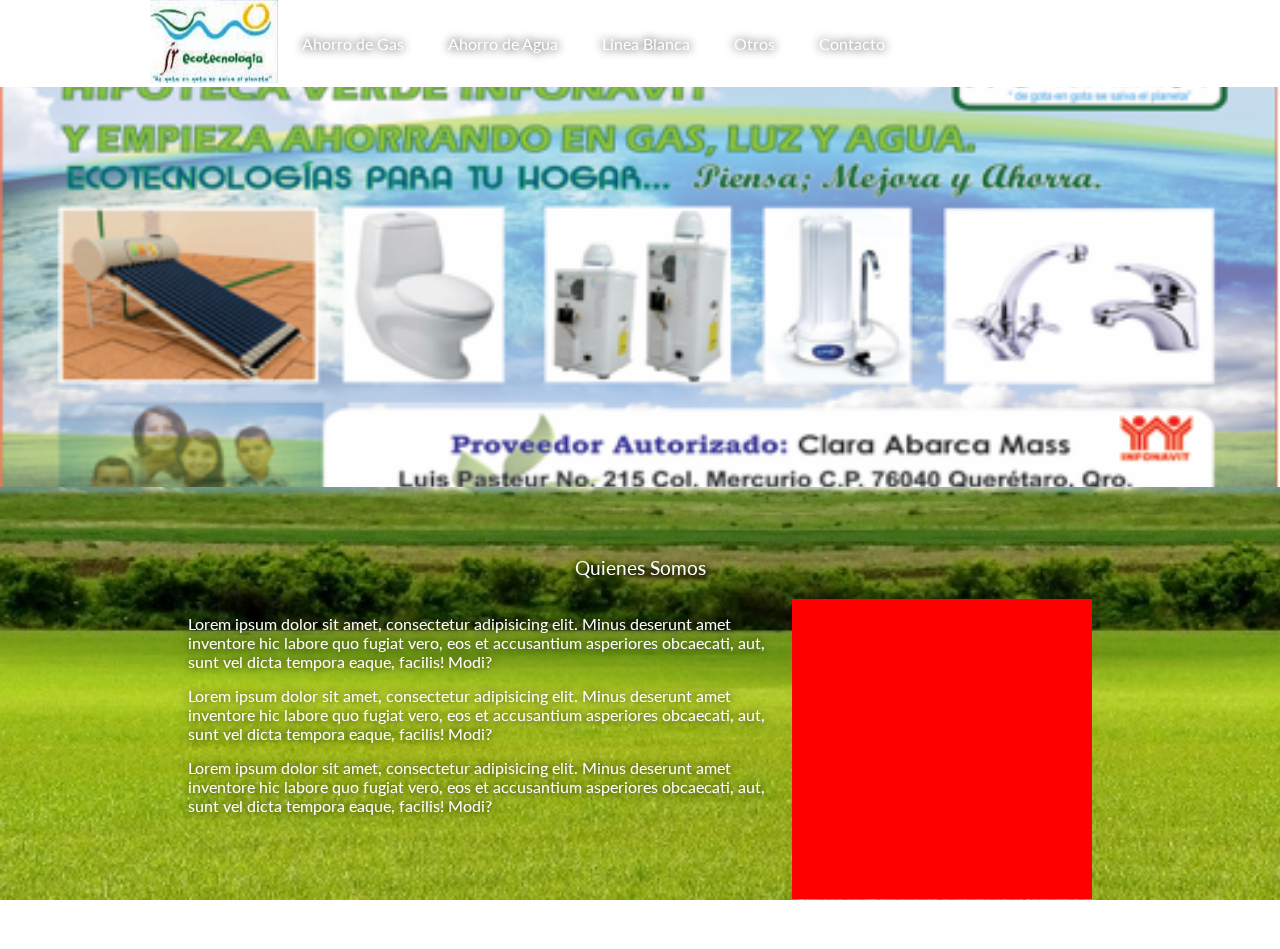
==== index.html @ d3ea05ea "proyecto" ====
<!DOCTYPE html>
<html lang="en">
<head>
	<title></title>
	<meta charset="utf-8">
	<meta name="viewport" content="width=device-width, initial-scale=1, maximum-scale=1, user-scalable=no">
	<link href='http://fonts.googleapis.com/css?family=Lato&subset=latin,latin-ext' rel='stylesheet' type='text/css'>
	<link rel="stylesheet" type="text/css" href="styles/normalize.css">
	<link rel="stylesheet" type="text/css" href="styles/font-awesome.css">
	<link rel="stylesheet" type="text/css" href="styles/styles.css">
</head>
<body>
	<header>
		<div class="width_limit">
			<div class="logo"></div>
			<nav class="head_nav">
				<ul>
					<li>Ahorro de Gas</li>
					<li>Ahorro de Agua</li>
					<li>Linea Blanca</li>
					<li>Otros</li>
					<li>Contacto</li>
				</ul>
			</nav>
		</div>
	</header>
	<div class="bg_page"></div>
	<div class="index_section">
		<div class="index_slider">

			<ul class="slider">	

				<li class="slider_elemet active" style='background-image: url(images/slide_1.jpg)'>
					<!--div class="slider_text">
						<h3>Some tittle</h3>
						<a href="#">some link</a>
					</div-->
				</li>

				<li class="slider_elemet" style='background-image: url(images/slide_2.jpg)'>
					<!--div class="slider_text">
						<h3>Some tittle</h3>
						<a href="#">some link</a>
					</div-->
				</li>

			</ul>

		</div>

		<div class="about_us">
			<div class="width_limit">
				<h3>Quienes Somos</h3>
				<div class="about_us_text">
					<p>Lorem ipsum dolor sit amet, consectetur adipisicing elit. Minus deserunt amet inventore hic labore quo fugiat vero, eos et accusantium asperiores obcaecati, aut, sunt vel dicta tempora eaque, facilis! Modi?</p>
					<p>Lorem ipsum dolor sit amet, consectetur adipisicing elit. Minus deserunt amet inventore hic labore quo fugiat vero, eos et accusantium asperiores obcaecati, aut, sunt vel dicta tempora eaque, facilis! Modi?</p>
					<p>Lorem ipsum dolor sit amet, consectetur adipisicing elit. Minus deserunt amet inventore hic labore quo fugiat vero, eos et accusantium asperiores obcaecati, aut, sunt vel dicta tempora eaque, facilis! Modi?</p>
				</div>
				<div class="about_us_img"></div>
			</div>
		</div>


	</div>
	<footer></footer>
	<script type="text/javascript" src="script/jquery-2.1.4.min.js"></script>
	<script type="text/javascript" src="script/script.js"></script>
</body>
</html>
---- styles/styles.css ----
a{
	outline: none;
	text-decoration: none;
}
*{
	font-family: 'Lato';
	text-shadow: 0px 0px 10px #000;
	color: #fff;
}
body, html{
	width: 100%;
	height: 100%;
}
.icon{
	background-image: url(../images/icons.png);
	background-repeat: no-repeat;
}
h1, h2, h3, h4, h5, h6, p{
	margin: 0;
	font-family: 'Lato';
	font-weight: normal;
}
ul{
	margin: 0;
	padding: 0;
}
li{
	list-style: none;
}
.width_limit{
	max-width: 980px;
	margin: 0 auto;
	position: relative;
}
.clearfix{
	clear: both;
	padding-bottom: 50px;
}
.table{
	display: table;
}
.bg_page{
	width: 100%;
	height: 100%;
	position: fixed;
	top: 0;
	left: 0;
	background-image: url(../images/bg_page.jpg);
	background-size: cover;
	z-index: -1;
}
/*-------------------------Header-------------------------*/
header{
	background-color: #fff;
}
.logo{
	width: 128px; 
	height: 83px;
	background-image: url(../images/logo.png);
	display: inline-block;
}
.head_nav{
	display: inline-block;
	vertical-align: top;
}
.head_nav li{
	display: inline-block;
	vertical-align: top;
	margin: 34px 20px;
}
/*-------------------------Index-------------------------*/
.index_slider{
	width: 100%;
	height: 400px;
	position: relative;
}
.slider{}
.slider_elemet{
	position: absolute;
	top: 0;
	left: 0;
	width: 100%;
	height: 100%;
	background-position: center;
	background-size: cover;
	opacity: 0;
	transition: 0.3s linear;
}
.slider_elemet.active{
	opacity: 1;
}
.about_us{
	padding: 50px 0;
	text-align: center;
}
.about_us h3{
	padding: 20px 0;
}
.about_us_img{
	display: inline-block;
	width: 300px;
	height: 300px;
	vertical-align: top;
	background-color: red;
}
.about_us_text{
	display: inline-block;
	width: 600px;
	vertical-align: top;
	text-align: left;
}
.about_us_text p{
	margin: 15px 0;
}
/*-------------------------Ahorro de Gas-------------------------*/
.productos_section{
	position: relative;
}
.productos_section h2{
	text-align: center;
	font-size: 50px;
	padding: 50px 0;
}
.productos_nav{
	width: 140px;
	position: fixed;
	background-color: rgba(255, 255, 255,0.6);
	
}
.productos_nav h6{
	font-size: 17px;
}
.productos_nav ul{
	border: 1px solid #000;
	text-align: center;
}
.productos_nav li{
	margin: 20px 0;
}
.producto_section{
	margin: 0 140px;
}
.productos_elem{
	clear: both;
	padding: 30px 0;
}
.productos_elem:nth-child(odd) .producto_text{
	float: right;
	width: 49%;
}
.productos_elem:nth-child(odd) .producto_img{
	float: left;
	width: 49%;
	text-align: center;
}
.productos_elem:nth-child(even) .producto_text{
	float: left;
	width: 49%;
}
.productos_elem:nth-child(even) .producto_img{
	float: right;
	width: 49%;
	text-align: center;
}
.producto_img img{
	max-width: 100%;
    max-height: 200px;
}
.producto_section h3{
	clear: both;
	text-align: center;
	font-size: 30px;
	
}
.nota_productos{
	text-align: center;
	font-size: 25px;
}

/*-------------------------Ahorro de Agua-------------------------*/
/*-------------------------Linea Blanca-------------------------*/
/*-------------------------Otros-------------------------*/
/*-------------------------Contacto-------------------------*/
/*-------------------------Media queries-------------------------*/
@media ( max-width: 980px ){
}
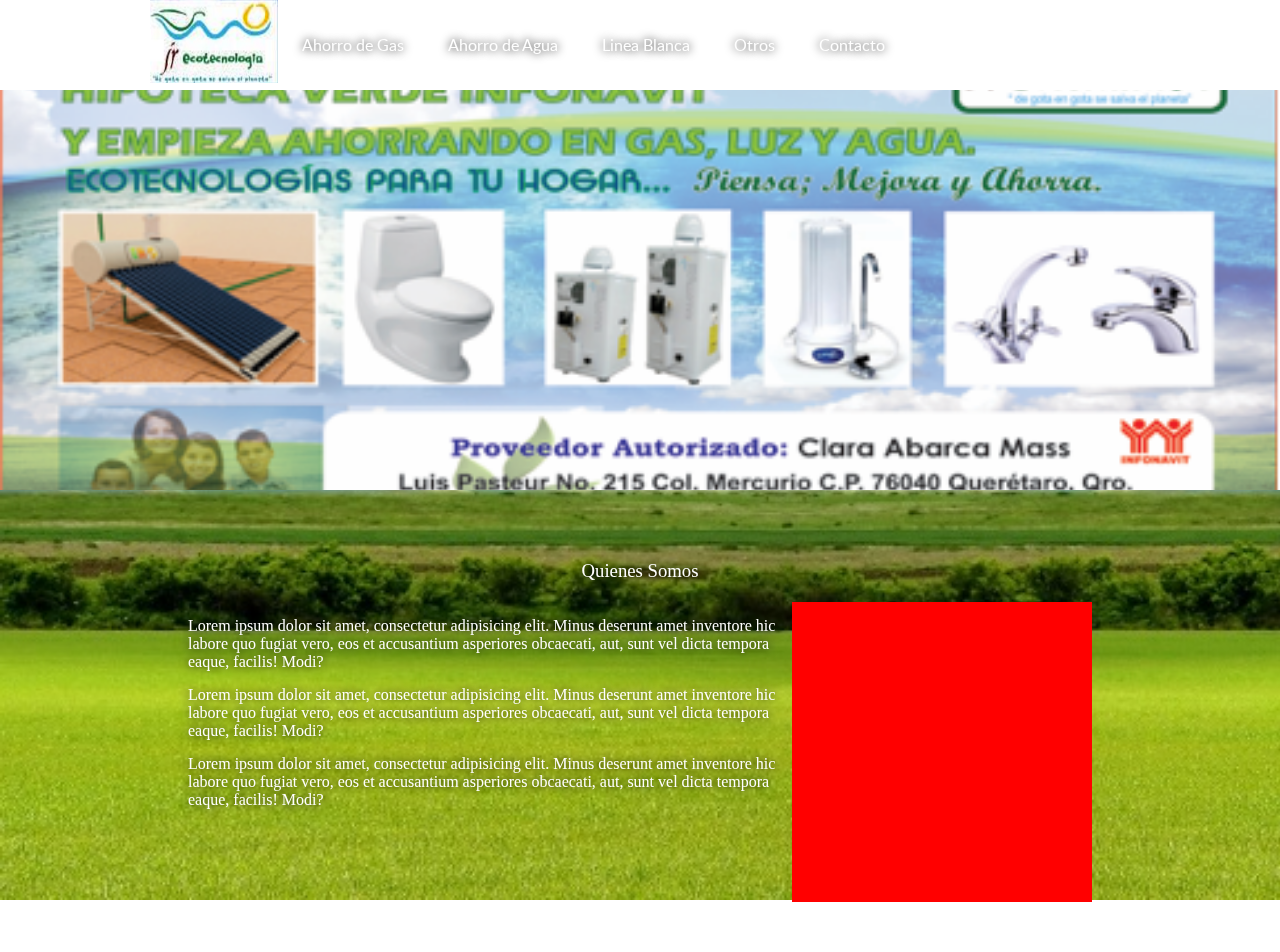
==== commit b3c32073: "cambio" ====
--- a/index.html
+++ b/index.html
@@ -4,7 +4,7 @@
 	<title></title>
 	<meta charset="utf-8">
 	<meta name="viewport" content="width=device-width, initial-scale=1, maximum-scale=1, user-scalable=no">
-	<link href='http://fonts.googleapis.com/css?family=Lato&subset=latin,latin-ext' rel='stylesheet' type='text/css'>
+	<link rel='stylesheet' type='text/css' href='fonts/stylesheet.css'>
 	<link rel="stylesheet" type="text/css" href="styles/normalize.css">
 	<link rel="stylesheet" type="text/css" href="styles/font-awesome.css">
 	<link rel="stylesheet" type="text/css" href="styles/styles.css">
--- a/fonts/stylesheet.css
+++ b/fonts/stylesheet.css
@@ -0,0 +1,16 @@
+/* Generated by Font Squirrel (http://www.fontsquirrel.com) on February 6, 2016 */
+
+
+
+@font-face {
+    font-family: 'latoregular';
+    src: url('lato-regular-webfont.eot');
+    src: url('lato-regular-webfont.eot?#iefix') format('embedded-opentype'),
+         url('lato-regular-webfont.woff2') format('woff2'),
+         url('lato-regular-webfont.woff') format('woff'),
+         url('lato-regular-webfont.ttf') format('truetype'),
+         url('lato-regular-webfont.svg#latoregular') format('svg');
+    font-weight: normal;
+    font-style: normal;
+
+}--- a/styles/styles.css
+++ b/styles/styles.css
@@ -3,7 +3,7 @@
 	text-decoration: none;
 }
 *{
-	font-family: 'Lato';
+	font-family: 'latoregular';
 	text-shadow: 0px 0px 10px #000;
 	color: #fff;
 }
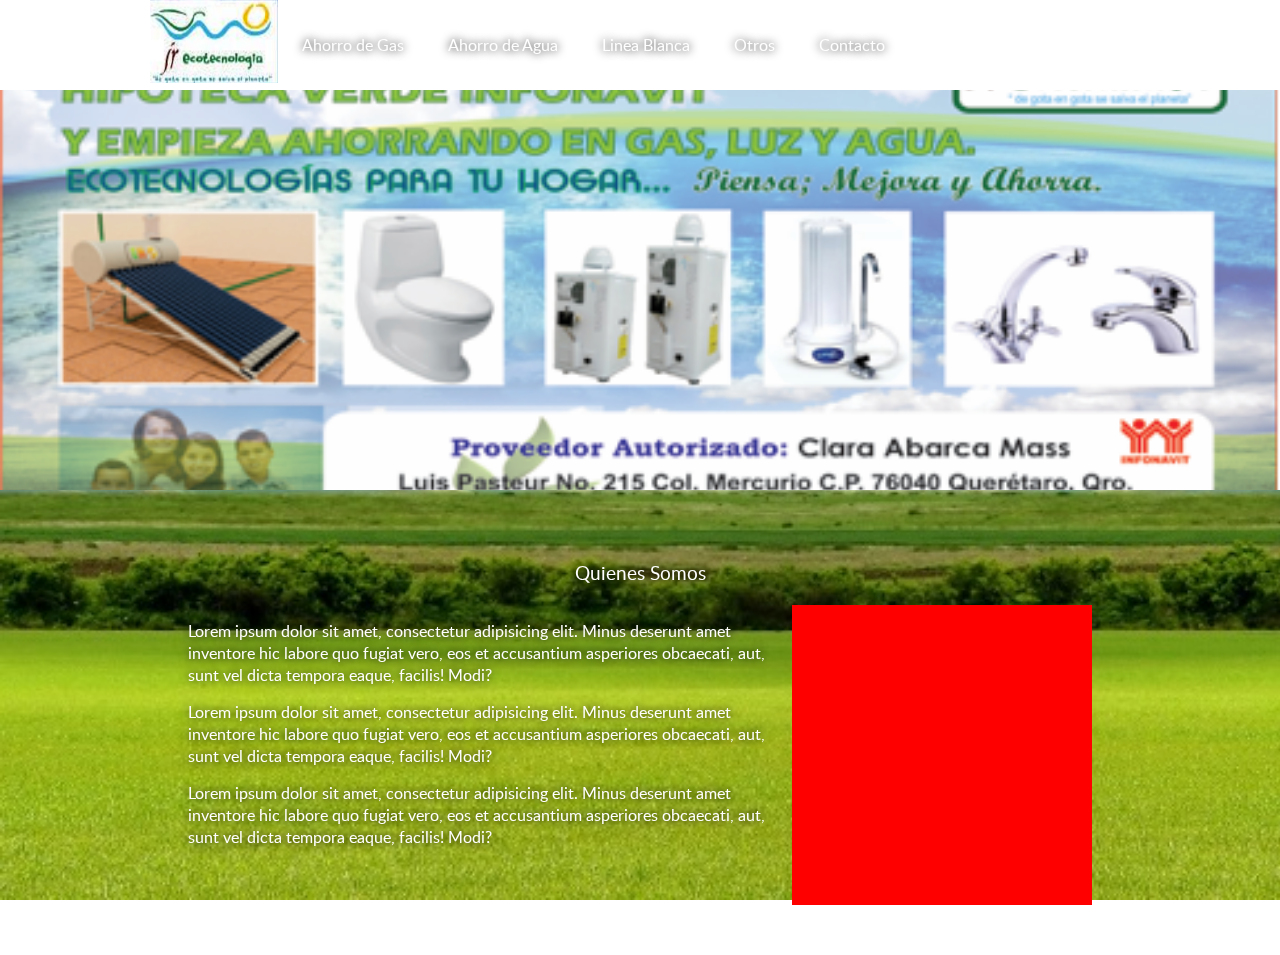
==== commit 9df390e6: "cambio" ====
--- a/index.html
+++ b/index.html
@@ -15,7 +15,7 @@
 			<div class="logo"></div>
 			<nav class="head_nav">
 				<ul>
-					<li>Ahorro de Gas</li>
+					<a href="ahorro_de_gas.html"><li>Ahorro de Gas</li></a>
 					<li>Ahorro de Agua</li>
 					<li>Linea Blanca</li>
 					<li>Otros</li>
--- a/styles/styles.css
+++ b/styles/styles.css
@@ -17,7 +17,6 @@
 }
 h1, h2, h3, h4, h5, h6, p{
 	margin: 0;
-	font-family: 'Lato';
 	font-weight: normal;
 }
 ul{
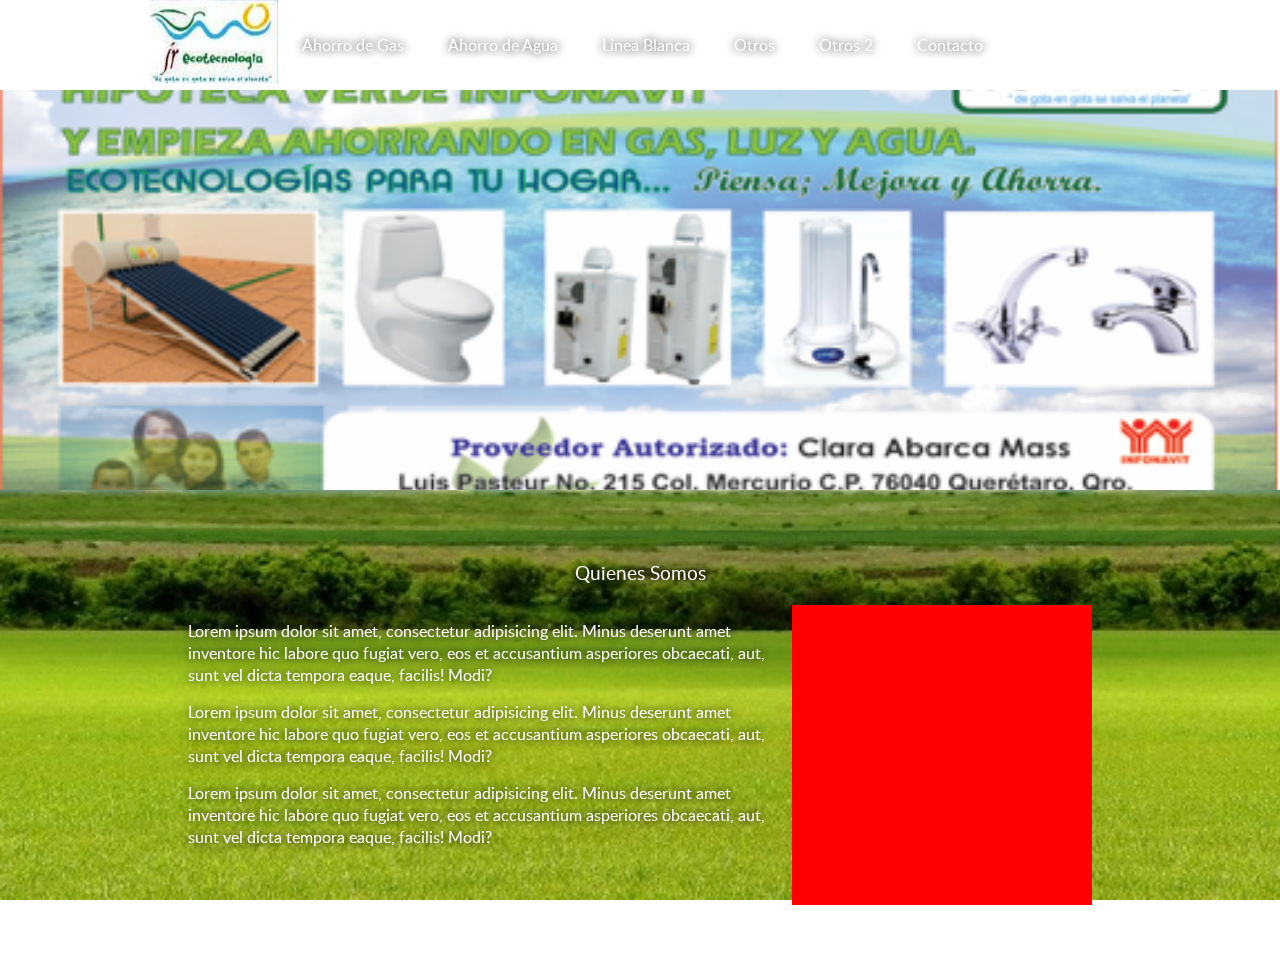
==== commit bdb133a3: "Demo git" ====
--- a/index.html
+++ b/index.html
@@ -12,14 +12,15 @@
 <body>
 	<header>
 		<div class="width_limit">
-			<div class="logo"></div>
+			<a href="index.html"><div class="logo"></div></a>
 			<nav class="head_nav">
 				<ul>
 					<a href="ahorro_de_gas.html"><li>Ahorro de Gas</li></a>
-					<li>Ahorro de Agua</li>
-					<li>Linea Blanca</li>
-					<li>Otros</li>
-					<li>Contacto</li>
+					<a href="ahorro_de_gas.html"><li>Ahorro de Agua</li></a>
+					<a href="ahorro_de_gas.html"><li>Linea Blanca</li></a>
+					<a href="ahorro_de_gas.html"><li>Otros</li></a>
+					<a href="ahorro_de_gas.html"><li>Otros 2</li></a>
+					<a href="contacto.html"><li>Contacto</li></a>
 				</ul>
 			</nav>
 		</div>
--- a/styles/styles.css
+++ b/styles/styles.css
@@ -37,6 +37,11 @@
 }
 .table{
 	display: table;
+	height: 100%;
+}
+.table_cell{
+	display: table-cell;
+	vertical-align: middle;
 }
 .bg_page{
 	width: 100%;
@@ -66,6 +71,15 @@
 	display: inline-block;
 	vertical-align: top;
 	margin: 34px 20px;
+	transition: 0.3s linear;
+	-webkit-transition: 0.3s linear;
+	-moz-transition: 0.3s linear;
+	-o-transition: 0.3s linear;
+	-ms-transition: 0.3s linear;
+	cursor: pointer;
+}
+.head_nav li:hover{
+	color: #333;
 }
 /*-------------------------Index-------------------------*/
 .index_slider{
@@ -124,6 +138,7 @@
 	width: 140px;
 	position: fixed;
 	background-color: rgba(255, 255, 255,0.6);
+	z-index: 9999;
 	
 }
 .productos_nav h6{
@@ -135,6 +150,15 @@
 }
 .productos_nav li{
 	margin: 20px 0;
+	transition: 0.3s linear;
+	-webkit-transition: 0.3s linear;
+	-moz-transition: 0.3s linear;
+	-o-transition: 0.3s linear;
+	-ms-transition: 0.3s linear;
+	cursor: pointer;
+}
+.productos_nav li:hover{
+	color: #333;
 }
 .producto_section{
 	margin: 0 140px;
@@ -146,6 +170,7 @@
 .productos_elem:nth-child(odd) .producto_text{
 	float: right;
 	width: 49%;
+	height: 200px;
 }
 .productos_elem:nth-child(odd) .producto_img{
 	float: left;
@@ -155,6 +180,7 @@
 .productos_elem:nth-child(even) .producto_text{
 	float: left;
 	width: 49%;
+	height: 200px;
 }
 .productos_elem:nth-child(even) .producto_img{
 	float: right;
@@ -163,7 +189,7 @@
 }
 .producto_img img{
 	max-width: 100%;
-    max-height: 200px;
+    height: 200px;
 }
 .producto_section h3{
 	clear: both;
@@ -180,6 +206,46 @@
 /*-------------------------Linea Blanca-------------------------*/
 /*-------------------------Otros-------------------------*/
 /*-------------------------Contacto-------------------------*/
+.contacto_section{
+	padding-bottom: 100px;
+}
+.contacto_section h2{
+	text-align: center;
+	font-size: 50px;
+	padding: 50px 0;
+}
+.contacto_section form{
+	width: 400px;
+	margin: 0 auto;
+	text-align: center;
+}
+.contacto_section input[type="email"],
+.contacto_section input[type="text"]{
+	width: 384px;
+	margin: 25px 0 0;
+	padding: 7px;
+	border-radius: 15px;
+	border: 1px solid #ccc;
+	color: #333;
+	text-shadow: none;
+}
+.contacto_section textarea{
+	width: 384px;
+	margin: 25px 0 0;
+	padding: 7px;
+	border-radius: 15px;
+	resize: none;
+	border: 1px solid #ccc;
+	color: #333;
+	text-shadow: none;
+}
+.contacto_section input[type="submit"]{
+	width: 150px;
+	margin: 25px auto 0;
+	padding: 7px;
+	border: none;
+	border-radius: 15px;
+}
 /*-------------------------Media queries-------------------------*/
 @media ( max-width: 980px ){
 }